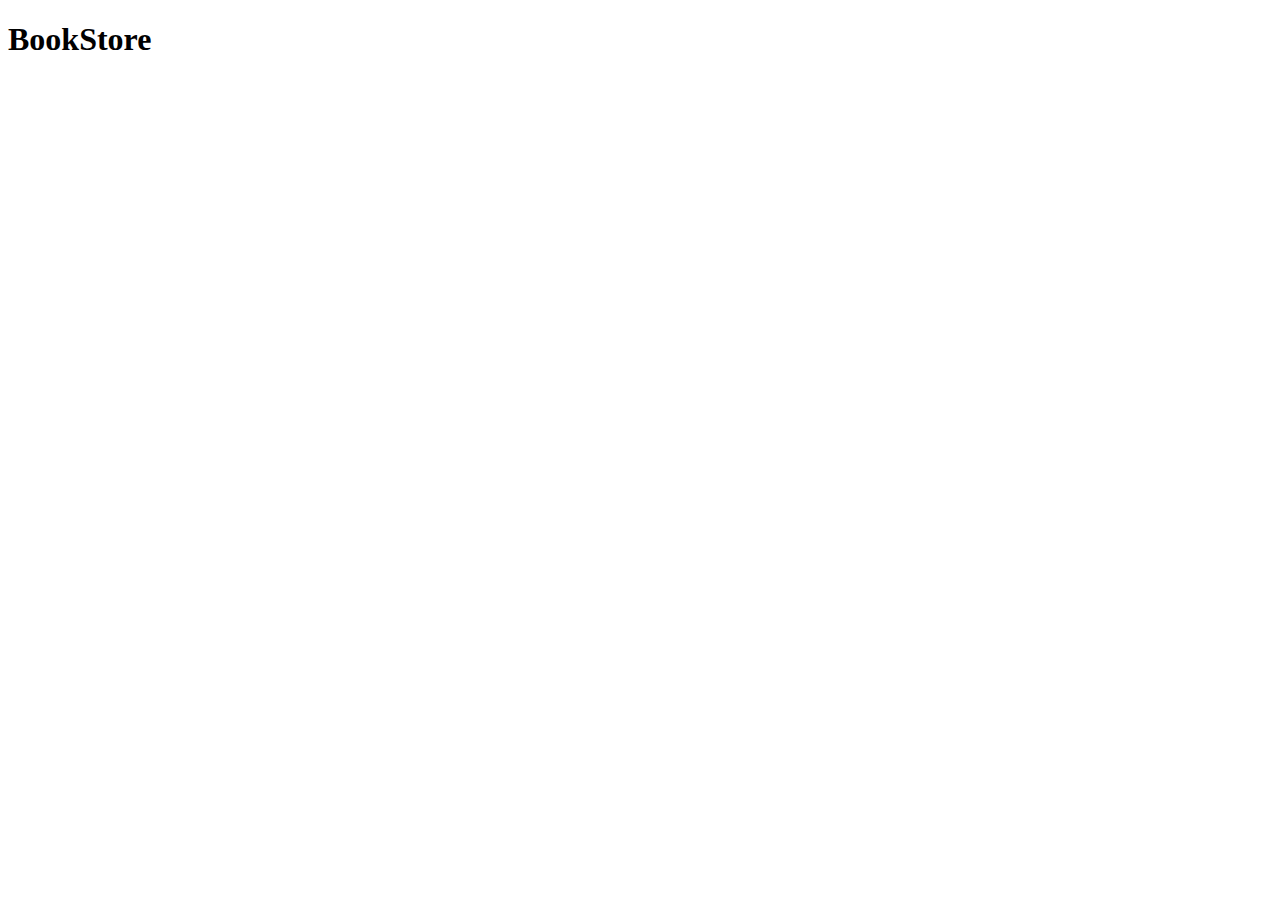
==== src/main/resources/templates/index.html @ ed68a36b "started new project" ====
<!DOCTYPE html>
<html lang="en" xmlns:th="http://www.thymeleaf.org">
    <head>
        <meta charset="utf-8">
        <meta name="viewport" content="width=device-width, initial-scale=1, shrink-to-fit=no">
        <title>BookStore</title>
    </head>
    <body>
        <main>
            <h1>BookStore</h1>
        </main>
    </body>
</html>
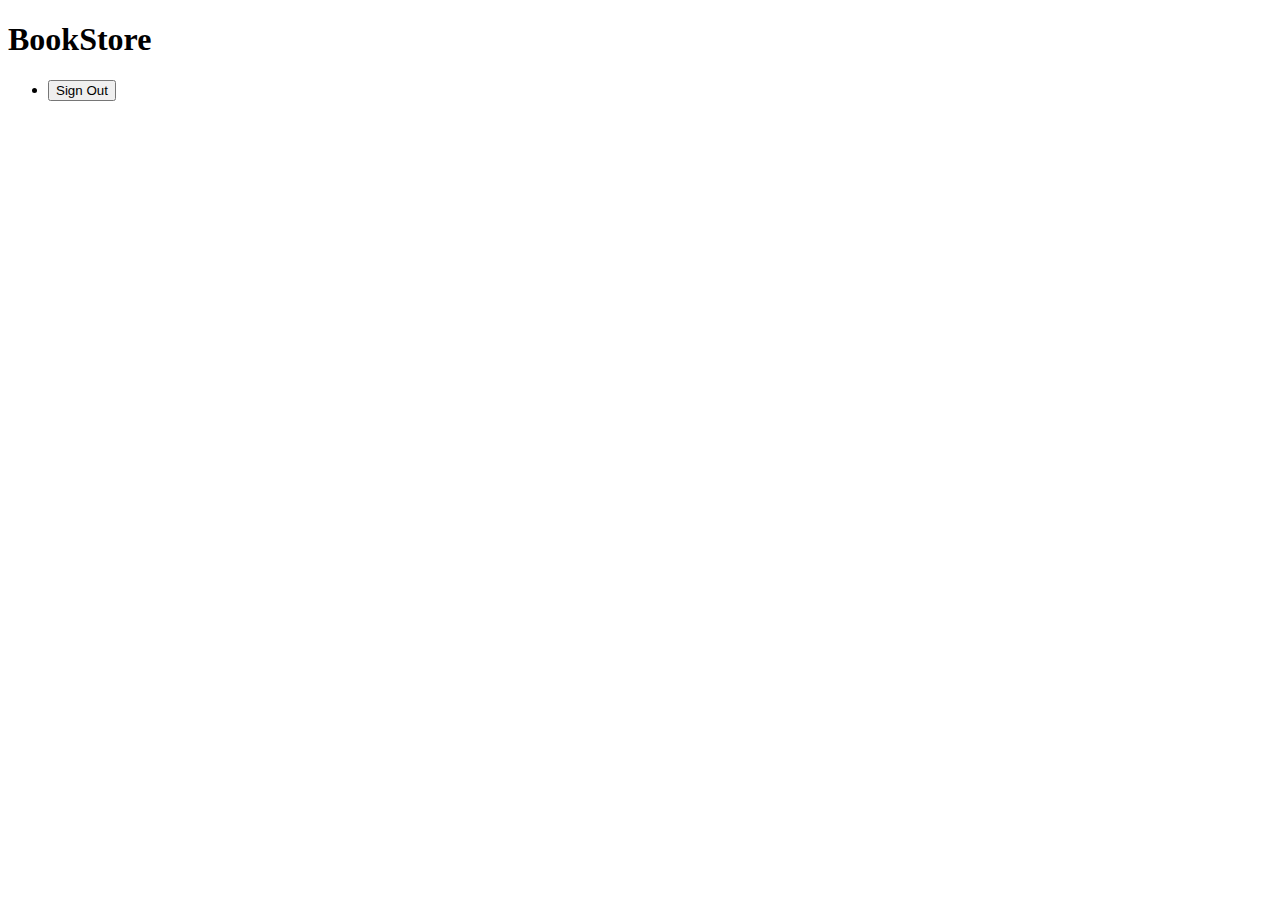
==== commit 0346ff57: "Bookstore: Securing the web application" ====
--- a/src/main/resources/templates/index.html
+++ b/src/main/resources/templates/index.html
@@ -3,11 +3,24 @@
     <head>
         <meta charset="utf-8">
         <meta name="viewport" content="width=device-width, initial-scale=1, shrink-to-fit=no">
+        <link rel="stylesheet" th:href="@{/css/style.css}" type="text/css">
         <title>BookStore</title>
     </head>
     <body>
+        <header>
+            <nav>
+                <h1 class="pageTitle">BookStore</h1>
+                <ul>
+                    <li>
+                        <form th:action="@{/logout}" method="post">
+                            <span><input class="btn" type="submit" value="Sign Out"/></span>
+                        </form>
+                    </li>
+                </ul>
+            </nav>
+        </header>
         <main>
-            <h1>BookStore</h1>
+          
         </main>
     </body>
 </html>